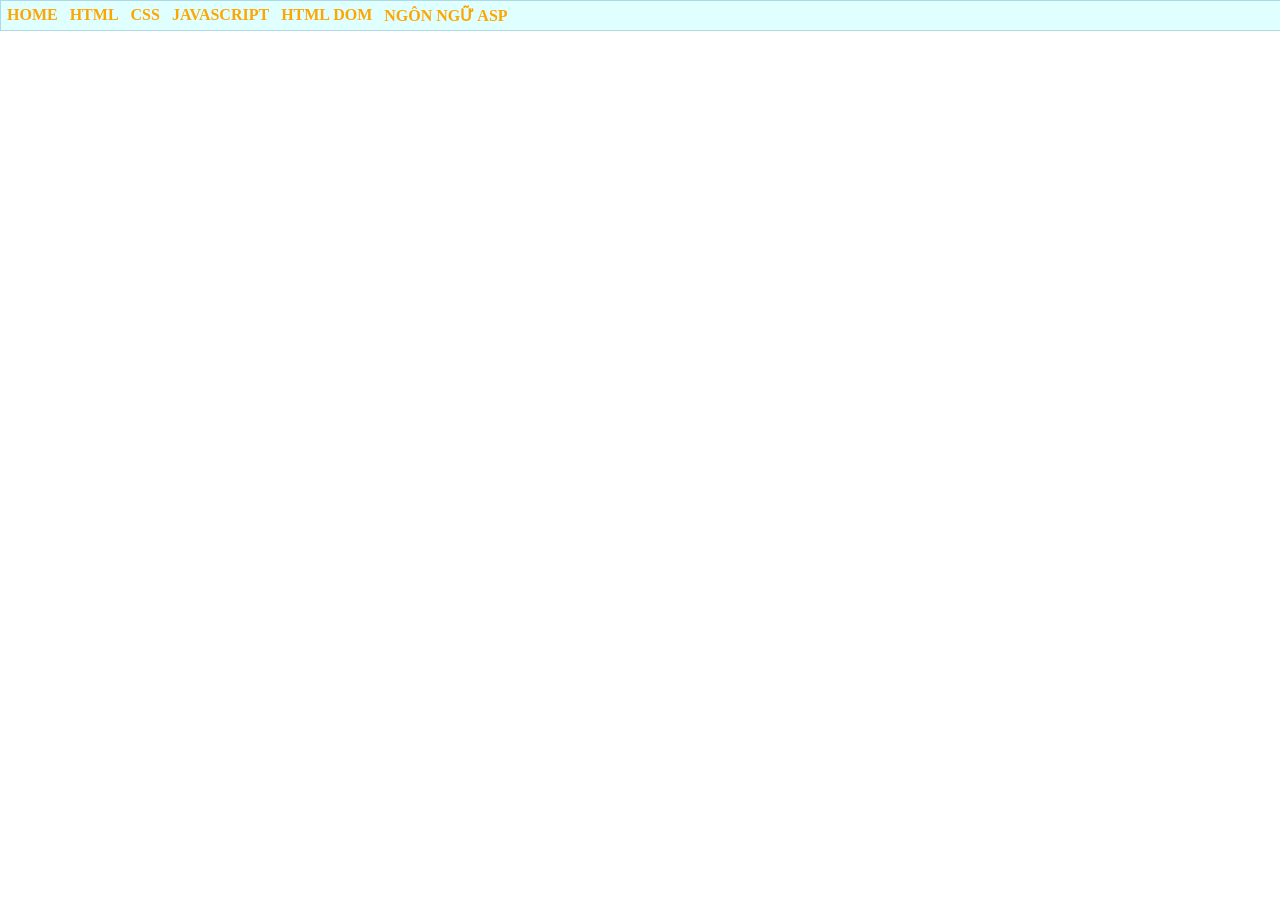
==== home.html @ 0230edf4 "Add files via upload" ====
<html>
    <head>
        <title>
                Phan Đức Thiện_K244161809
        </title>
        <style>
        @import url('CSS/main.css')
        </style>
    </head>
    <body>
        <div id="container">  
        <ul>
        <li> <a href="#">HOME</a></li>
        <li> <a href="#">HTML</a></li>
        <li> <a href="#">CSS</a>
            <ul>
            <li> <a href="#">CSS CĂN BẢN</a></li>
            <li> <a href="#">GIAO DIỆN VỚI CSS</a></li>
            <li> <a href="#">CSS NÂNG CAO</a></li>
        </ul>
        </li>
        <li> <a href="#">JAVASCRIPT</a>
        <ul>
            <li> <a href="#">LESSON 01</a></li>
            <li> <a href="#">LESSON 02</a></li>
            <li> <a href="#">LESSON 03</a></li>
        </ul>
        </li>
        <li> <a href="#">HTML DOM</a></li>
        <li> <a href="#">NGÔN NGỮ ASP</a></li>


        </ul>

        </div>

    </body>
</html>
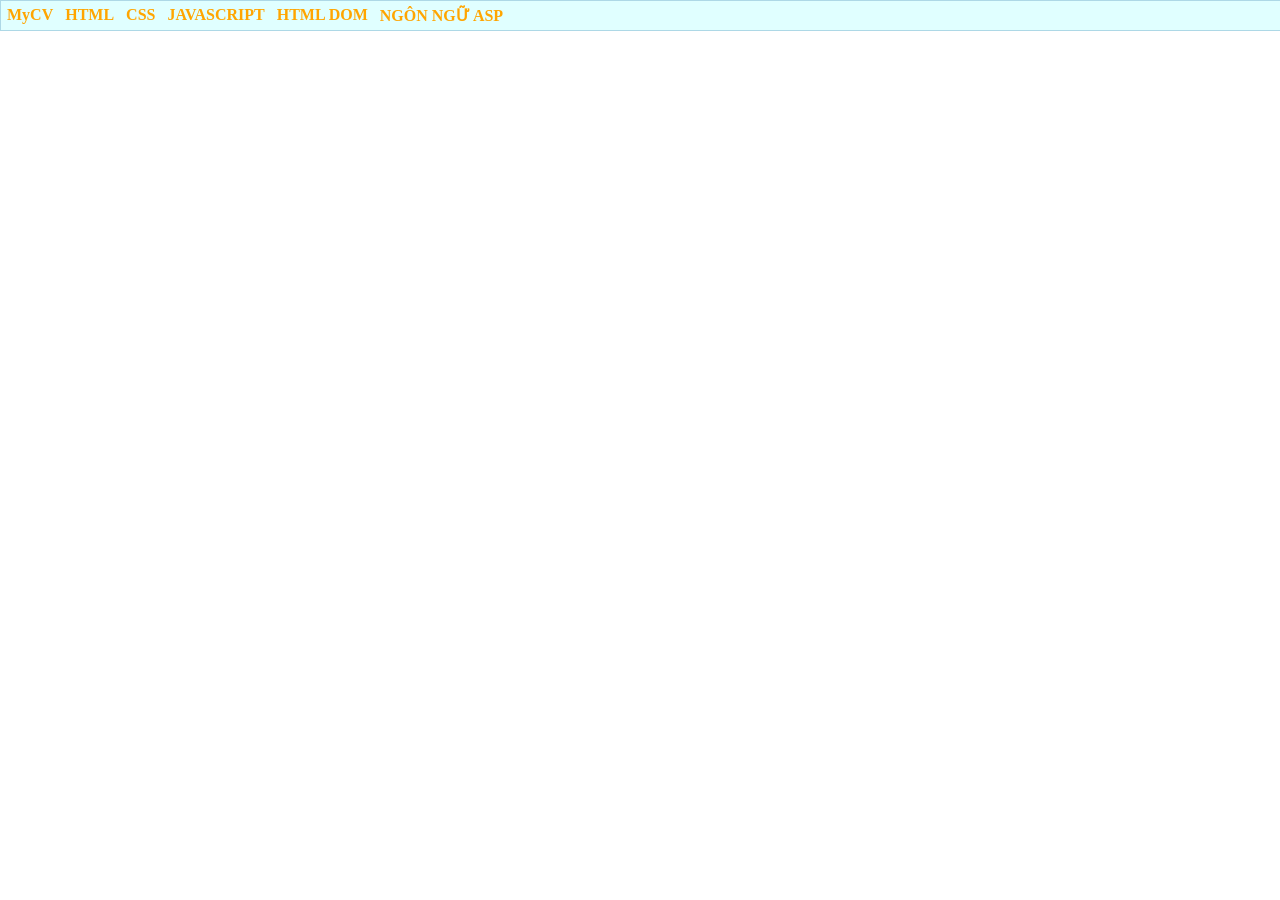
==== commit 5c14a49f: "Add files via upload" ====
--- a/home.html
+++ b/home.html
@@ -1,8 +1,6 @@
 <html>
     <head>
-        <title>
-                Phan Đức Thiện_K244161809
-        </title>
+        <title>Phan Đức Thiện_K244161809</title>
         <style>
         @import url('CSS/main.css')
         </style>
@@ -10,7 +8,7 @@
     <body>
         <div id="container">  
         <ul>
-        <li> <a href="#">HOME</a></li>
+        <li> <a href="CV xin việc/cv.html">MyCV</a></li>
         <li> <a href="#">HTML</a></li>
         <li> <a href="#">CSS</a>
             <ul>
@@ -28,11 +26,7 @@
         </li>
         <li> <a href="#">HTML DOM</a></li>
         <li> <a href="#">NGÔN NGỮ ASP</a></li>
-
-
         </ul>
-
         </div>
-
     </body>
 </html>
